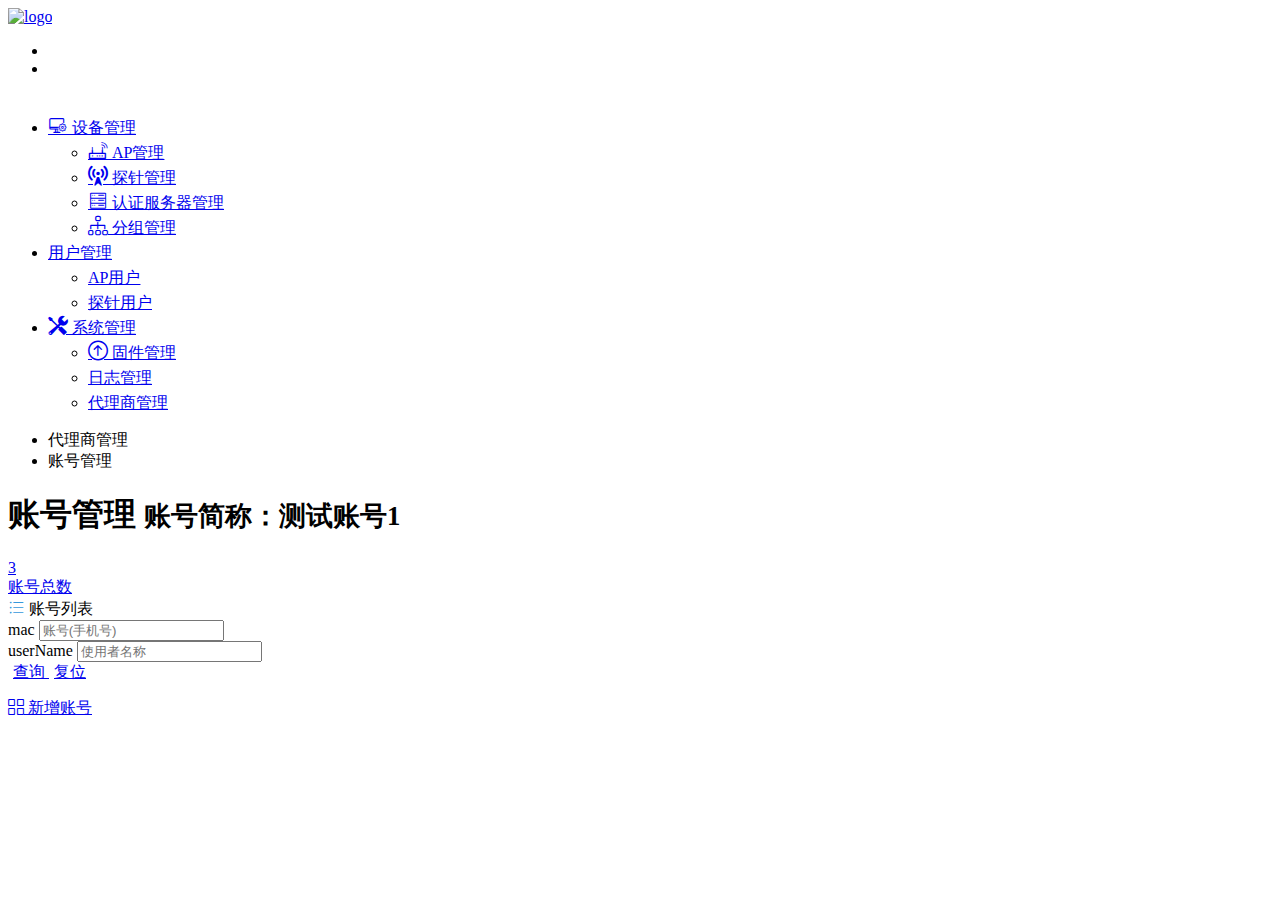
==== html/account.html @ acbc48fb "新增账号" ====
<!DOCTYPE html>
<!--[if IE 8]> <html lang="en" class="ie8 no-js"> <![endif]-->
<!--[if IE 9]> <html lang="en" class="ie9 no-js"> <![endif]-->
<!--[if !IE]><!-->
<html lang="en">
<!--<![endif]-->

<head>
    <meta charset="utf-8" />
    <title>管理平台</title>
    <meta http-equiv="X-UA-Compatible" content="IE=edge">
    <meta content="width=device-width, initial-scale=1" name="viewport" />
    <link rel="stylesheet" href="../assets/global/plugins/iconfont/iconfont.css" type="text/css">
    <link href="../assets/global/plugins/font-awesome/css/font-awesome.min.css" rel="stylesheet" type="text/css" />
    <link href="../assets/global/plugins/simple-line-icons/simple-line-icons.min.css" rel="stylesheet" type="text/css" />
    <link href="../assets/global/plugins/bootstrap/css/bootstrap.min.css" rel="stylesheet" type="text/css" />
    <link href="../assets/global/css/components.min.css" rel="stylesheet" id="style_components" type="text/css" />
    <link href="../assets/global/css/plugins.min.css" rel="stylesheet" type="text/css" />
    <link href="../assets/layouts/layout/css/layout.min.css" rel="stylesheet" type="text/css" />
    <link href="../assets/layouts/layout/css/themes/darkblue.min.css" rel="stylesheet" type="text/css" id="style_color" />
    <link href="../assets/global/plugins/bootstrap-table-master/bootstrap-table.min.css" type="text/css" rel="stylesheet">
    <link href="../assets/global/plugins/bootstrap-select/css/bootstrap-select.min.css" type="text/css" rel="stylesheet">
    <link href="../assets/global/plugins/bootstrap-sweetalert/sweetalert.css" type="text/css" rel="stylesheet">
    <link href="../assets/global/plugins/bootstrap-fileinput/bootstrap-fileinput.css" rel="stylesheet" type="text/css" />
    <link href="../assets/global/plugins/bootstrap-daterangepicker/daterangepicker.min.css" rel="stylesheet" type="text/css" />
</head>
<!-- END HEAD -->

<body class="page-header-fixed page-sidebar-closed-hide-logo page-container-bg-solid page-content-white page-sidebar-fixed">
    <div class="page-wrapper">
        <!-- BEGIN HEADER -->
        <div class="page-header navbar navbar-fixed-top">
            <!-- BEGIN HEADER INNER -->
            <div class="page-header-inner ">
                <!-- BEGIN LOGO -->
                <div class="page-logo">
                    <a href="javascript:;">
                        <img src="../assets/layouts/layout/img/logo.png" alt="logo" class="logo-default" width="87" height="14" /> </a>
                    <div class="menu-toggler sidebar-toggler">
                        <span></span>
                    </div>
                </div>
                <!-- END LOGO -->
                <!-- BEGIN RESPONSIVE MENU TOGGLER -->
                <a href="javascript:;" class="menu-toggler responsive-toggler" data-toggle="collapse" data-target=".navbar-collapse">
                <span></span>
            </a>
                <!-- END RESPONSIVE MENU TOGGLER -->
                <!-- BEGIN TOP NAVIGATION MENU -->
                <div class="top-menu">
                    <ul class="nav navbar-nav pull-right">
                        <!-- BEGIN USER LOGIN DROPDOWN -->
                        <!-- DOC: Apply "dropdown-dark" class after below "dropdown-extended" to change the dropdown styte -->
                        <li class="dropdown dropdown-user">
                            <a href="javascript:;" class="dropdown-toggle" data-toggle="dropdown" data-hover="dropdown" data-close-others="true">
                            <span class="username username-hide-on-mobile">  </span>
                        </a>
                        </li>
                        <!-- END USER LOGIN DROPDOWN -->
                        <!-- BEGIN QUICK SIDEBAR TOGGLER -->
                        <!-- DOC: Apply "dropdown-dark" class after below "dropdown-extended" to change the dropdown styte -->
                        <li class="dropdown dropdown-quick-sidebar-toggler">
                            <a href="javascript:;" class="dropdown-toggle">
                                <i class="icon-logout"></i>
                            </a>
                        </li>
                        <!-- END QUICK SIDEBAR TOGGLER -->
                    </ul>
                </div>
                <!-- END TOP NAVIGATION MENU -->
            </div>
            <!-- END HEADER INNER -->
        </div>
        <!-- END HEADER -->
        <!-- BEGIN HEADER & CONTENT DIVIDER -->
        <div class="clearfix"></div>
        <!-- END HEADER & CONTENT DIVIDER -->
        <!-- BEGIN CONTAINER -->
        <div class="page-container">
            <!-- BEGIN SIDEBAR -->
            <div class="page-sidebar-wrapper">
                <!-- BEGIN SIDEBAR -->
                <!-- DOC: Set data-auto-scroll="false" to disable the sidebar from auto scrolling/focusing -->
                <!-- DOC: Change data-auto-speed="200" to adjust the sub menu slide up/down speed -->
                <div class="page-sidebar navbar-collapse collapse">
                    <!-- BEGIN SIDEBAR MENU -->
                    <!-- DOC: Apply "page-sidebar-menu-light" class right after "page-sidebar-menu" to enable light sidebar menu style(without borders) -->
                    <!-- DOC: Apply "page-sidebar-menu-hover-submenu" class right after "page-sidebar-menu" to enable hoverable(hover vs accordion) sub menu mode -->
                    <!-- DOC: Apply "page-sidebar-menu-closed" class right after "page-sidebar-menu" to collapse("page-sidebar-closed" class must be applied to the body element) the sidebar sub menu mode -->
                    <!-- DOC: Set data-auto-scroll="false" to disable the sidebar from auto scrolling/focusing -->
                    <!-- DOC: Set data-keep-expand="true" to keep the submenues expanded -->
                    <!-- DOC: Set data-auto-speed="200" to adjust the sub menu slide up/down speed -->
                    <ul class="page-sidebar-menu  page-header-fixed " data-keep-expanded="false" data-auto-scroll="true" data-slide-speed="200" style="padding-top: 20px">
                        <!-- DOC: To remove the sidebar toggler from the sidebar you just need to completely remove the below "sidebar-toggler-wrapper" LI element -->
                        <!-- BEGIN SIDEBAR TOGGLER BUTTON -->
                        <!-- END SIDEBAR TOGGLER BUTTON -->
                        <!-- DOC: To remove the search box from the sidebar you just need to completely remove the below "sidebar-search-wrapper" LI element -->
                        <li class="nav-item start">
                            <a href="javascript:;" class="nav-link nav-toggle">
                                <i class="iconfont icon-shebei" style="font-size: 20px;"></i>
                                <span class="title">设备管理</span>
                                <span class="arrow"></span>
                            </a>
                            <ul class="sub-menu">
                                <li class="nav-item start ">
                                    <a href="index.html" class="nav-link ">
                                    <i class="iconfont icon-route" style="font-size: 20px;"></i>
                                    <span class="title">AP管理</span>
                                </a>
                                </li>
                                <li class="nav-item ">
                                    <a href="tanzhen.html" class="nav-link ">
                                    <i class="iconfont icon-tanzhen" style="font-size: 20px;"></i>
                                    <span class="title">探针管理</span>
                                </a>
                                </li>
                                <li class="nav-item">
                                    <a href="authServer.html" class="nav-link ">
                                    <i class="iconfont icon-fuwuqi" style="font-size: 20px;"></i>
                                    <span class="title">认证服务器管理</span>
                                </a>
                                </li>
                                <li class="nav-item">
                                    <a href="group.html" class="nav-link ">
                                    <i class="iconfont icon-fenzu" style="font-size: 20px;"></i>
                                    <span class="title">分组管理</span>
                                </a>
                                </li>
                            </ul>
                        </li>
                        <li class="nav-item">
                            <a href="javascript:;" class="nav-link nav-toggle">
                                <i class="iconfont icon-yonghuguanli2" style="font-size: 20px"></i>
                                <span class="title">用户管理</span>
                                <span class="arrow"></span>
                            </a>
                            <ul class="sub-menu">
                                <li class="nav-item">
                                    <a href="apUser.html" class="nav-link ">
                                    <i class="iconfont icon-yonghuguanli1" style="font-size: 20px;"></i>
                                    <span class="title">AP用户</span>
                                </a>
                                </li>
                                <li class="nav-item">
                                    <a href="tanzhenUser.html" class="nav-link ">
                                    <i class="iconfont icon-yonghuguanli" style="font-size: 20px;"></i>
                                    <span class="title">探针用户</span>
                                </a>
                                </li>
                            </ul>
                        </li>
                        <li class="nav-item active">
                            <a href="javascript:;" class="nav-link nav-toggle">
                                <i class="iconfont icon-xitong" style="font-size: 20px"></i>
                                <span class="title">系统管理</span>
                                <span class="arrow"></span>
                            </a>
                            <ul class="sub-menu">
                                <li class="nav-item">
                                    <a href="version.html" class="nav-link ">
                                    <i class="iconfont icon-icon_shengji" style="font-size: 20px;"></i>
                                    <span class="title">固件管理</span>
                                </a>
                                </li>
                                <li class="nav-item ">
                                    <a href="log.html" class="nav-link ">
                                    <i class="iconfont icon-icon1" style="font-size: 20px;"></i>
                                    <span class="title">日志管理</span>
                                </a>
                                </li>
                                <li class="nav-item open">
                                    <a href="client.html" class="nav-link ">
                                    <i class="iconfont icon-dailishang" style="font-size: 20px;"></i>
                                    <span class="title">代理商管理</span>
                                    <span class="selected"></span>
                                </a>
                                </li>
                            </ul>
                        </li>
                        <!--                         <li class="nav-item  ">
                            <a href="javascript:;" class="nav-link nav-toggle">
                                <i class="icon-diamond"></i>
                                <span class="title">用户管理</span>
                            </a>
                        </li> -->
                        <!--                         <li class="nav-item  ">
                            <a href="javascript:;" class="nav-link nav-toggle">
                            <i class="icon-diamond"></i>
                            <span class="title">基础信息管理</span>
                            <span class="arrow"></span>
                        </a>
                            <ul class="sub-menu">
                                <li class="nav-item start">
                                    <a href="group.html" class="nav-link ">
                                    <i class="icon-bar-chart"></i>
                                    <span class="title">分组管理</span>
                                </a>
                                </li>
                                <li class="nav-item start ">
                                    <a href="javascript:;" class="nav-link ">
                                    <i class="icon-settings"></i>
                                    <span class="title">日志管理</span>
                                </a>
                                </li>
                                <li class="nav-item start ">
                                    <a href="javascript:;" class="nav-link ">
                                    <i class="icon-settings"></i>
                                    <span class="title">代理商管理</span>
                                </a>
                                </li>
                            </ul>
                        </li> -->
                    </ul>
                    <!-- END SIDEBAR MENU -->
                </div>
                <!-- END SIDEBAR -->
            </div>
            <!-- END SIDEBAR -->
            <!-- BEGIN CONTENT -->
            <div class="page-content-wrapper">
                <!-- BEGIN CONTENT BODY -->
                <div class="page-content">
                    <!-- BEGIN PAGE HEADER-->
                    <!-- BEGIN PAGE BAR -->
                    <div class="page-bar">
                        <ul class="page-breadcrumb">
                            <li>
                                <!--<a href="javascript:;">管理首页</a>-->
                                <span>代理商管理</span>
                                <i class="fa fa-circle"></i>
                            </li>
                            <li>
                                <span>账号管理</span>
                            </li>
                        </ul>
                    </div>
                    <!-- END PAGE BAR -->
                    <!-- BEGIN PAGE TITLE-->
                    <h1 class="page-title">账号管理
                        <small>账号简称：测试账号1</small>
                    </h1>
                    <!-- END PAGE TITLE-->
                    <!-- BEGIN DASHBOARD STATS 1-->
                    <div class="row">
                        <div class="col-lg-4 col-md-4 col-sm-4 col-xs-12">
                            <a class="dashboard-stat dashboard-stat-v2 green" href="#" id="devTotals">
                                <div class="visual">
                                    <i class="fa fa-comments"></i>
                                </div>
                                <div class="details">
                                    <div class="number">
                                        <span data-counter="counterup" data-value="3">3</span>
                                    </div>
                                    <div class="desc">账号总数</div>
                                </div>
                            </a>
                        </div>
                    </div>
                    <div class="clearfix"></div>
                    <!-- END DASHBOARD STATS 1-->
                    <!-- BEGIN TABLE STATIC BASIC-->
                    <!-- END TABLE STATIC BASIC-->
                    <div class="row" id="connectDev">
                        <div class="col-md-12 col-sm-12">
                            <!-- BEGIN EXAMPLE TABLE PORTLET-->
                            <div class="portlet light portlet-fit portlet-datatable bordered">
                                <div class="portlet-title">
                                    <div class="caption">
                                        <i class="iconfont icon-liebiao" style="font-size: 17px;color:rgb(53,152,220);"></i>
                                        <span class="caption-subject font-blue sbold uppercase">账号列表</span>
                                    </div>
                                </div>
                                <div class="portlet-body">
                                    <form class="form-inline" role="form" style="margin-bottom: 15px;">
                                        <div class="form-group">
                                            <label class="sr-only" for="devMacSearch">mac</label>
                                            <input type="text" class="form-control" id="devMacSearch" placeholder="账号(手机号)">
                                        </div>
                                        <div class="form-group">
                                            <label class="sr-only" for="userNameSearch">userName</label>
                                            <input type="text" class="form-control" id="userNameSearch" placeholder="使用者名称">
                                        </div>
                                        <!-- <div class="form-group">
    <label for="dateTimeSel">创建日期：</label>
    <div id="dateTimeSel" class="btn default">
        <i class="fa fa-calendar"></i> &nbsp;
        <span> </span>
        <b class="fa fa-angle-down"></b>
    </div>
</div> -->
                                        <a href="javascript:;" class="btn btn-circle green" id="searchBegin">
                                            <i class="fa fa-search" style="margin-right: 5px;"></i>查询 
                                        </a>
                                        <a href="javascript:;" class="btn btn-circle red" id="searchReset">
                                            <i class="fa fa-refresh" style="margin-right: 5px;"></i>复位 
                                        </a>
                                    </form>
                                    <div class="btn-group" id="toolbar">
                                        <a class="btn btn-circle blue" href="javascript:;" data-toggle="dropdown" aria-expanded="false" id="addSetting">
                                            <i class="iconfont icon-gongneng"></i> 新增账号
                                            <!-- <i class="fa fa-angle-down"></i> -->
                                        </a>
                                        <!--                                         <ul class="dropdown-menu">
                                            <li>
                                                <a href="javascript:;" id="rebootBtn">
                                                <i class="iconfont icon-ziyuan" style="font-size: 14px"></i> 新增账号 </a>
                                            </li>
                                            <li>
                                                <a href="javascript:;" id="updateBtn">
                                                <i class="iconfont icon-icon_shengji" style="font-size: 14px"></i> 删除账号 </a>
                                            </li>
                                        </ul> -->
                                    </div>
                                    <table id="mytable"></table>
                                </div>
                            </div>
                            <!-- END EXAMPLE TABLE PORTLET-->
                        </div>
                    </div>
                </div>
                <!-- END CONTENT BODY -->
            </div>
            <!-- END CONTENT -->
            <!-- BEGIN QUICK SIDEBAR -->
            <a href="javascript:;" class="page-quick-sidebar-toggler">
            <i class="icon-login"></i>
        </a>
            <!-- END QUICK SIDEBAR -->
        </div>
        <!-- END CONTAINER -->
    </div>
    <!-- modal-dialog Begin -->
    <div class="modal fade in" id="devName" tabindex="-1" role="basic" aria-hidden="true" style="display: none;">
        <div class="modal-dialog">
            <div class="modal-content">
                <div class="modal-header">
                    <button type="button" class="close" data-dismiss="modal" aria-hidden="true"></button>
                    <h4 class="modal-title">使用者名称</h4>
                </div>
                <div class="modal-body">
                    <div class="row">
                        <div class="col-md-12">
                            <input type="text" id="devNameInput" class="col-md-12 form-control" value="init">
                        </div>
                    </div>
                </div>
                <div class="modal-footer">
                    <button type="button" class="btn red btn-outline" data-dismiss="modal">取消
                    </button>
                    <button type="button" class="btn green" data-dismiss="modal">保存
                    </button>
                </div>
            </div>
        </div>
    </div>
    <div class="modal fade in" id="delDlg" tabindex="-1" role="basic" aria-hidden="true" style="display: none;">
        <div class="modal-dialog">
            <div class="modal-content">
                <div class="modal-header">
                    <button type="button" class="close" data-dismiss="modal" aria-hidden="true"></button>
                    <h4 class="modal-title">删除账号</h4>
                </div>
                <div class="modal-body">
                    确认要删除此账号吗？
                </div>
                <div class="modal-footer">
                    <button type="button" class="btn red btn-outline" data-dismiss="modal">取消
                    </button>
                    <button type="button" id="saveSetting" class="btn green" data-dismiss="modal" id="setDevParamOk">确认删除
                    </button>
                </div>
            </div>
        </div>
    </div>
    <div class="modal fade in" id="downloadDlg" tabindex="-1" role="basic" aria-hidden="true" style="display: none;">
        <div class="modal-dialog">
            <div class="modal-content">
                <div class="modal-header">
                    <button type="button" class="close" data-dismiss="modal" aria-hidden="true"></button>
                    <h4 class="modal-title">下载固件</h4>
                </div>
                <div class="modal-body">
                    确认要下载此固件吗？
                </div>
                <div class="modal-footer">
                    <button type="button" class="btn red btn-outline" data-dismiss="modal">取消
                    </button>
                    <button type="button" id="saveSetting" class="btn green" data-dismiss="modal" id="setDevParamOk">确认下载
                    </button>
                </div>
            </div>
        </div>
    </div>
    <div class="modal fade in" id="uploadFile" tabindex="-1" role="basic" aria-hidden="true" style="display: none;">
        <div class="modal-dialog">
            <div class="modal-content">
                <div class="modal-header">
                    <button type="button" class="close" data-dismiss="modal" aria-hidden="true"></button>
                    <h4 class="modal-title">新增账号</h4>
                </div>
                <div class="modal-body">
                    <div class="row">
                        <div class="col-md-12">
                            <form class="form-horizontal form-row-seperated">
                                <div class="form-body">
                                    <div class="form-group">
                                        <label class="control-label col-md-3">账号</label>
                                        <div class="col-md-6">
                                            <input type="text" id="devNameInput" class="form-control" value="">
                                            <span class="help-block"> 必填(手机号) </span>
                                        </div>
                                    </div>
                                    <div class="form-group">
                                        <label class="control-label col-md-3">使用者名称</label>
                                        <div class="col-md-6">
                                            <input type="text" class="form-control" value="">
                                            <span class="help-block"> 必填 </span>
                                        </div>
                                    </div>
                            </form>
                            </div>
                        </div>
                    </div>
                    <div class="modal-footer">
                        <button type="button" class="btn red btn-outline" data-dismiss="modal">取消
                        </button>
                        <button type="button" class="btn green" data-dismiss="modal" id="uploadOK">立即保存
                        </button>
                    </div>
                </div>
            </div>
        </div>
    </div>
    <div class="modal fade in" id="userNameDlg" tabindex="-1" role="basic" aria-hidden="true" style="display: none;">
        <div class="modal-dialog">
            <div class="modal-content">
                <div class="modal-header">
                    <button type="button" class="close" data-dismiss="modal" aria-hidden="true"></button>
                    <h4 class="modal-title">代理商/客户</h4>
                </div>
                <div class="modal-body">
                    <div class="row">
                        <div class="col-md-12">
                            <form class="form-horizontal form-row-seperated">
                                <div class="form-body">
                                    <div class="form-group">
                                        <label class="control-label col-md-3">代理商</label>
                                        <select class="selectpicker col-md-6">
                                            <option>安徽</option>
                                            <option>西安</option>
                                            <option>福建</option>
                                        </select>
                                    </div>
                                    <div class="form-group">
                                        <label class="control-label col-md-3">客户</label>
                                        <select class="selectpicker col-md-6">
                                            <option>黄山</option>
                                            <option>大学</option>
                                            <option>欢乐谷</option>
                                        </select>
                                    </div>
                                </div>
                            </form>
                        </div>
                    </div>
                </div>
                <div class="modal-footer">
                    <button type="button" class="btn red btn-outline" data-dismiss="modal">取消
                    </button>
                    <button type="button" class="btn green" data-dismiss="modal">保存
                    </button>
                </div>
            </div>
        </div>
    </div>
    <div class="modal fade in" id="group" tabindex="-1" role="basic" aria-hidden="true" style="display: none;">
        <div class="modal-dialog">
            <div class="modal-content">
                <div class="modal-header">
                    <button type="button" class="close" data-dismiss="modal" aria-hidden="true"></button>
                    <h4 class="modal-title">设备分组</h4>
                </div>
                <div class="modal-body">
                    <div class="row">
                        <div class="col-md-12">
                            <form class="form-horizontal form-row-seperated">
                                <div class="form-body">
                                    <div class="form-group">
                                        <label class="control-label col-md-3">分组</label>
                                        <select class="selectpicker col-md-6">
                                            <option>分组1</option>
                                            <option>分组2</option>
                                            <option>分组3</option>
                                        </select>
                                    </div>
                                </div>
                            </form>
                        </div>
                    </div>
                </div>
                <div class="modal-footer">
                    <button type="button" class="btn red btn-outline" data-dismiss="modal">取消
                    </button>
                    <button type="button" class="btn green" data-dismiss="modal">保存
                    </button>
                </div>
            </div>
        </div>
    </div>
    <div class="modal fade in" id="rebootDlg" tabindex="-1" role="basic" aria-hidden="true" style="display: none;">
        <div class="modal-dialog">
            <div class="modal-content">
                <div class="modal-header">
                    <button type="button" class="close" data-dismiss="modal" aria-hidden="true"></button>
                    <h4 class="modal-title">远程重启</h4>
                </div>
                <div class="modal-body">
                    确认要远程重启已选中的设备吗？
                </div>
                <div class="modal-footer">
                    <button type="button" class="btn red btn-outline" data-dismiss="modal">取消
                    </button>
                    <button type="button" id="rebootDev" class="btn green" data-dismiss="modal" id="setDevParamOk">立即重启
                    </button>
                </div>
            </div>
        </div>
    </div>
    <div class="modal fade in" id="updateDlg" tabindex="-1" role="basic" aria-hidden="true" style="display: none;">
        <div class="modal-dialog">
            <div class="modal-content">
                <div class="modal-header">
                    <button type="button" class="close" data-dismiss="modal" aria-hidden="true"></button>
                    <h4 class="modal-title">固件升级</h4>
                </div>
                <div class="modal-body">
                    <div class="row">
                        <div class="col-md-12">
                            <form class="form-horizontal form-row-seperated">
                                <div class="form-body">
                                    <div class="form-group">
                                        <label class="control-label col-md-3">选择升级固件</label>
                                        <select class="selectpicker col-md-6">
                                            <option>固件1</option>
                                            <option>固件2</option>
                                            <option>固件3</option>
                                        </select>
                                    </div>
                                </div>
                            </form>
                        </div>
                    </div>
                </div>
                <div class="modal-footer">
                    <button type="button" class="btn red btn-outline" data-dismiss="modal">取消
                    </button>
                    <button type="button" class="btn green" data-dismiss="modal" id="updateOk">升级固件
                    </button>
                </div>
            </div>
        </div>
    </div>
    <!-- modal-dialog End -->
    <!--[if lt IE 9]>
<script src="../assets/global/plugins/respond.min.js"></script>
<script src="../assets/global/plugins/excanvas.min.js"></script>
<script src="../assets/global/plugins/ie8.fix.min.js"></script>
<![endif]-->
    <script src="../assets/global/plugins/jquery.min.js" type="text/javascript"></script>
    <script src="../assets/global/plugins/bootstrap/js/bootstrap.min.js" type="text/javascript"></script>
    <script src="../assets/global/plugins/moment.min.js" type="text/javascript"></script>
    <script src="../assets/global/plugins/bootstrap-daterangepicker/daterangepicker.min.js" type="text/javascript"></script>
    <script src="../assets/global/plugins/js.cookie.min.js" type="text/javascript"></script>
    <script src="../assets/global/scripts/app.min.js" type="text/javascript"></script>
    <script src="../assets/layouts/layout/scripts/layout.min.js" type="text/javascript"></script>
    <script src="../assets/global/plugins/jquery-slimscroll/jquery.slimscroll.min.js" type="text/javascript"></script>
    <script src="../assets/global/plugins/bootstrap-select/js/bootstrap-select.min.js" type="text/javascript"></script>
    <script src="../assets/global/plugins/bootstrap-sweetalert/sweetalert.min.js" type="text/javascript"></script>
    <script src="../assets/global/plugins/bootstrap-fileinput/bootstrap-fileinput.js" type="text/javascript"></script>
    <script src="../assets/global/plugins/jquery.blockui.min.js" type="text/javascript"></script>
    <script src="../assets/global/plugins/bootstrap-table-master/bootstrap-table.min.js"></script>
    <script src="../assets/global/plugins/bootstrap-table-master/locale/bootstrap-table-zh-CN.min.js"></script>
    <script src="../assets/global/plugins/tableExport-jquery-plugin/tableExport.min.js"></script>
    <script src="../assets/global/plugins/tableExport-jquery-plugin/FileSaver.min.js"></script>
    <script src="../assets/global/plugins/tableExport-jquery-plugin/xlsx.core.min.js"></script>
    <script src="../assets/global/plugins/bootstrap-table-master/bootstrap-table-export.js"></script>
    <script type="text/javascript">
    $(document).ready(function() {
        ///////////////////////////////////////////////////////////////////////////////////////////
        // 初始化日期选择控件
        $('#dateTimeSel').daterangepicker({
                opens: (App.isRTL() ? 'left' : 'right'),
                // startDate: moment().subtract('days', 29),
                // endDate: moment(),
                startDate: '全部',
                endDate: '全部',
                //minDate: '01/01/2012',
                //maxDate: '12/31/2014',
                // dateLimit: { // days: 30 // },
                showDropdowns: true,
                showWeekNumbers: true,
                timePicker: false,
                timePickerIncrement: 1,
                timePicker12Hour: true,
                ranges: {
                    '全部': ['all'],
                    '今天': [moment(), moment()],
                    '昨天': [moment().subtract('days', 1), moment().subtract('days', 1)],
                    '最近7天': [moment().subtract('days', 6), moment()],
                    '最近30天': [moment().subtract('days', 29), moment()],
                    '本月': [moment().startOf('month'), moment().endOf('month')],
                    '上月': [moment().subtract('month', 1).startOf('month'), moment().subtract('month', 1).endOf('month')]
                },
                buttonClasses: ['btn'],
                applyClass: 'green',
                cancelClass: 'default',
                format: 'MM/DD/YYYY',
                separator: ' to ',
                locale: {
                    applyLabel: '保存',
                    cancelLabel: '取消',
                    fromLabel: 'From',
                    toLabel: 'To',
                    customRangeLabel: '自定义',
                    daysOfWeek: ['日', '一', '二', '三', '四', '五', '六'],
                    monthNames: ['1月', '2月', '3月', '4月', '5月', '6月', '7月', '8月', '9月', '10月', '11月', '12月'],
                    firstDay: 1
                }
            },
            function(start, end) {
                if (start._i == 'all') {
                    $('#dateTimeSel span').html('全部');
                } else {
                    $('#dateTimeSel span').html(start.format('MMMM D, YYYY') + ' - ' + end.format('MMMM D, YYYY'));
                    // console.log(start.format('MMMM D, YYYY') + end.format('MMMM D, YYYY'));
                }
            }
        );
        //Set the initial state of the picker label
        $('#dateTimeSel span').html('全部');
        // Cookies.set('mode', 'abc');
        // var abc = Cookies.get('mode');
        // 初始化表格
        $('#mytable').bootstrapTable({
            // search: true, // 显示搜索框
            // sortName: 'mac', // 初始化排序字段
            // url: 'https://weiquaninfo.cn/json/data.json',   
            pagination: true, // 底部显示数量,
            pageNumber: 1, //初始化加载第一页，默认第一页
            pageSize: 5, //每页的记录行数
            pageList: [5, 10, 25, 50, 100], //可供选择的每页的行数
            striped: true,
            toolbar: '#toolbar',
            // showExport: true, // 导出（第三方）
            // exportDataType: 'all', // 导出参数
            // exportTypes: ['excel'], // 导出文件类型
            // exportOptions: { // 导出选项
            //     excelFileFormat: 'xlsx'
            // },
            // showColumns: true, // 显示列选择按钮
            // clickToSelect: true,
            columns: [
                // { // field: 'state', // 必须要有，否则获取行会多出一个数据 // align: 'center', // valign: 'middle', // checkbox: true, // },
                { // 表头
                    field: 'mac', // 域名
                    title: '账号', //文字名称
                    align: 'center', // 水平居中
                    valign: 'middle', // 垂直居中
                    sortable: true, //启用排序
                    visible: true,
                    formatter: function(value, row, index) {
                        // 限定16个字符以内
                        var result = '<div title=' + '手机号' + '>' + value + '</div>';
                        return result;
                    },
                    events: 'devNameEvents',
                }, { // 表头
                    field: 'fullname', // 域名
                    title: '使用者名称', //文字名称
                    align: 'center', // 水平居中
                    valign: 'middle', // 垂直居中
                    sortable: true, //启用排序
                    visible: true,
                    formatter: function(value, row, index) {
                        // 限定32个字符以内
                        var result = "";
                        if (getLength(value) > 32) {
                            result = '<div title=' + value + '>' + '<a class="editName">' + cutstr(value, 32) + '</a></div>';
                        } else {
                            result = '<a class="editName">' + value + '</a>';
                        }
                        return result;
                    },
                    events: 'devNameEvents',
                }, {
                    field: 'regTime',
                    title: '创建日期',
                    align: 'center',
                    valign: 'middle',
                    sortable: true,
                    visible: true,
                }, {
                    field: 'name',
                    title: '最近登陆日期',
                    align: 'center',
                    valign: 'middle',
                    sortable: true,
                    visible: true,
                }, {
                    field: 'operate',
                    title: '操作',
                    align: 'center',
                    valign: 'middle',
                    sortable: false,
                    width: '250px',
                    formatter: function(value, row, index) {
                        var info = '<a class="setting btn red btn-circle btn-outline" style="margin-right: 5px" href="javascript:void(0)" >' + '<i class="fa fa-trash-o" style="margin-right: 5px;"></i>' + '删除' + '</a>';
                        var power = '<a class="power btn blue btn-circle btn-outline" style="margin-right: 15px" href="javascript:void(0)" >' + '<i class="fa fa-trash-o" style="margin-right: 5px;"></i>' + '权限' + '</a>';
                        return (power + info);
                    },
                    events: 'operateEvents'
                }
            ],
        });

        //新增表格数据
        var data = [{
            mac: '13012345678',
            name: '2017-08-03 15:02:07',
            user: '1',
            group: '2',
            regTime: '2017-08-30 11:12:14',
            fullname: '张三',
        }, {
            mac: '13012345679',
            name: '-',
            user: '2',
            group: '3',
            regTime: '2017-08-30 11:12:14',
            fullname: '李四',
        }, {
            mac: '13012345671',
            name: '2017-08-03 15:02:07',
            user: '6',
            group: '7',
            regTime: '2017-08-30 08:09:01',
            fullname: '名称12',
        }];
        for (var i = 0; i < 20; i++) {
            data.push({
                mac: '1352487663' + i,
                name: '2017-08-03 15:02:07',
                user: (i + i).toString(),
                group: (i + i).toString(),
                regTime: '2017-08-30 16:13:14',
                fullname: '名称' + i,
            })
        }
        $('#mytable').bootstrapTable('append', data);
        ////////////////////////////////////////////////////////////////////////////////////////////////
        // 查询全部设备
        $("#devTotals").click(function(event) {
            event.preventDefault();
            $('#mytable').bootstrapTable('filterBy');
        })

        ////////////////////////////////////////////////////////////////////////////////////////////////
        // 在线设备/离线设备
        $("#devConnected").click(function(event) {
            event.preventDefault();
            $('#mytable').bootstrapTable('filterBy', { netStatus: 'On' });
        })
        $("#devUnConnected").click(function(event) {
            event.preventDefault();
            $('#mytable').bootstrapTable('filterBy', { netStatus: 'Off' });
        })
        ////////////////////////////////////////////////////////////////////////////////////////////////
        // 批量重启
        $("#rebootBtn").click(function(event) {
            event.preventDefault();
            event.stopPropagation();
            var rows = $('#mytable').bootstrapTable('getSelections');
            if (rows.length == 0) {
                swal({
                    title: "远程重启失败",
                    text: "请先选择重启的设备",
                    type: "error",
                    showConfirmButton: true,
                    confirmButtonClass: "btn-danger",
                    confirmButtonText: "确认",
                    showCancelButton: false,
                    closeOnConfirm: true
                })
            } else {
                $("#rebootDlg").modal();
            }
        })
        $("#rebootDev").click(function(event) {
            event.preventDefault();
            event.stopPropagation();
            App.blockUI({
                target: $("#rebootDlg"),
                boxed: true,
                message: '远程重启指令发送中...',
                zIndex: 20000,
            });
            window.setTimeout(function() {
                $("#rebootDlg").modal('hide');
                App.unblockUI('#rebootDlg');
                App.alert({
                    place: 'append', // append or prepent in container 
                    type: 'success', // alert's type
                    message: '已下发远程重启指令', // alert's message
                    close: true, // make alert closable
                    reset: true, // close all previouse alerts first
                    focus: true, // auto scroll to the alert after shown
                    closeInSeconds: '5', // auto close after defined seconds
                });
            }, 3000);
        })
        ////////////////////////////////////////////////////////////////////////////////////////////////
        // 新增账号
        $("#addSetting").click(function(event) {
            event.preventDefault();
            event.stopPropagation();
            $("#uploadFile").modal();
        });
        $("#uploadOK").click(function(event) {
            // event.preventDefault();
            // event.stopPropagation();
        })
    })

    ////////////////////////////////////////////////////////////////////////////////////////////////
    // 备注修改
    window.devNameEvents = {
        'click .editName': function(e, value, row, index) {
            e.preventDefault();
            $("#devNameInput").val(value);
            $("#devName").modal();
        }
    }

    ////////////////////////////////////////////////////////////////////////////////////////////////
    // 代理商修改
    window.userEvents = {
        'click .editUser': function(e, value, row, index) {
            e.preventDefault();
            $("#userNameDlg").modal();
        }
    }

    ////////////////////////////////////////////////////////////////////////////////////////////////
    // 分组修改
    window.groupEvents = {
        'click .editGroup': function(e, value, row, index) {
            e.preventDefault();
            $("#group").modal();
        }
    }

    ////////////////////////////////////////////////////////////////////////////////////////////////
    // 固件操作
    window.operateEvents = {
        'click .setting': function(e, value, row, index) {
            e.preventDefault();
            $("#delDlg").modal();
        },
    }
    ////////////////////////////////////////////////////////////////////////////////////////////////
    // 
    function getLength(str) {
        return str.replace(/[\u0391-\uFFE5]/g, "aa").length;
    }

    ////////////////////////////////////////////////////////////////////////////////////////////////
    // 
    function cutstr(str, len) {
        var str_length = 0;
        var str_len = 0;
        var str_cut = new String();
        str_len = str.length;
        for (var i = 0; i < str_len; i++) {
            var a = str.charAt(i);
            str_length++;
            if (escape(a).length > 4) {
                //中文字符的长度经编码之后大于4  
                str_length++;
            }
            str_cut = str_cut.concat(a);
            if (str_length >= len) {
                str_cut = str_cut.concat("...");
                return str_cut;
            }
        }
        //如果给定字符串小于指定长度，则返回源字符串；  
        if (str_length < len) {
            return str;
        }
    }
    </script>
</body>

</html>
---- assets/global/plugins/iconfont/iconfont.css ----
@font-face {font-family: "iconfont";
  src: url('iconfont.eot?t=1505784574462'); /* IE9*/
  src: url('iconfont.eot?t=1505784574462#iefix') format('embedded-opentype'), /* IE6-IE8 */
  url('[data-uri]') format('woff'),
  url('iconfont.ttf?t=1505784574462') format('truetype'), /* chrome, firefox, opera, Safari, Android, iOS 4.2+*/
  url('iconfont.svg?t=1505784574462#iconfont') format('svg'); /* iOS 4.1- */
}

.iconfont {
  font-family:"iconfont" !important;
  font-size:16px;
  font-style:normal;
  -webkit-font-smoothing: antialiased;
  -moz-osx-font-smoothing: grayscale;
}

.icon-luyouqi:before { content: "\e60c"; }

.icon-zhongqi:before { content: "\e61d"; }

.icon-icon:before { content: "\e611"; }

.icon-peizhi:before { content: "\e68c"; }

.icon-route:before { content: "\e602"; }

.icon-xiafapeizhi2:before { content: "\e628"; }

.icon-fenzu:before { content: "\e646"; }

.icon-diannao-copy:before { content: "\e612"; }

.icon-shebei:before { content: "\e616"; }

.icon-tanzhen:before { content: "\e607"; }

.icon-xitong:before { content: "\e617"; }

.icon-liebiao:before { content: "\e603"; }

.icon-wuxian:before { content: "\e501"; }

.icon-fuwuqi:before { content: "\e72c"; }

.icon-icon_shengji:before { content: "\e60b"; }

.icon-yun:before { content: "\e51a"; }

.icon-ziyuan:before { content: "\e650"; }

.icon-gongneng:before { content: "\e653"; }
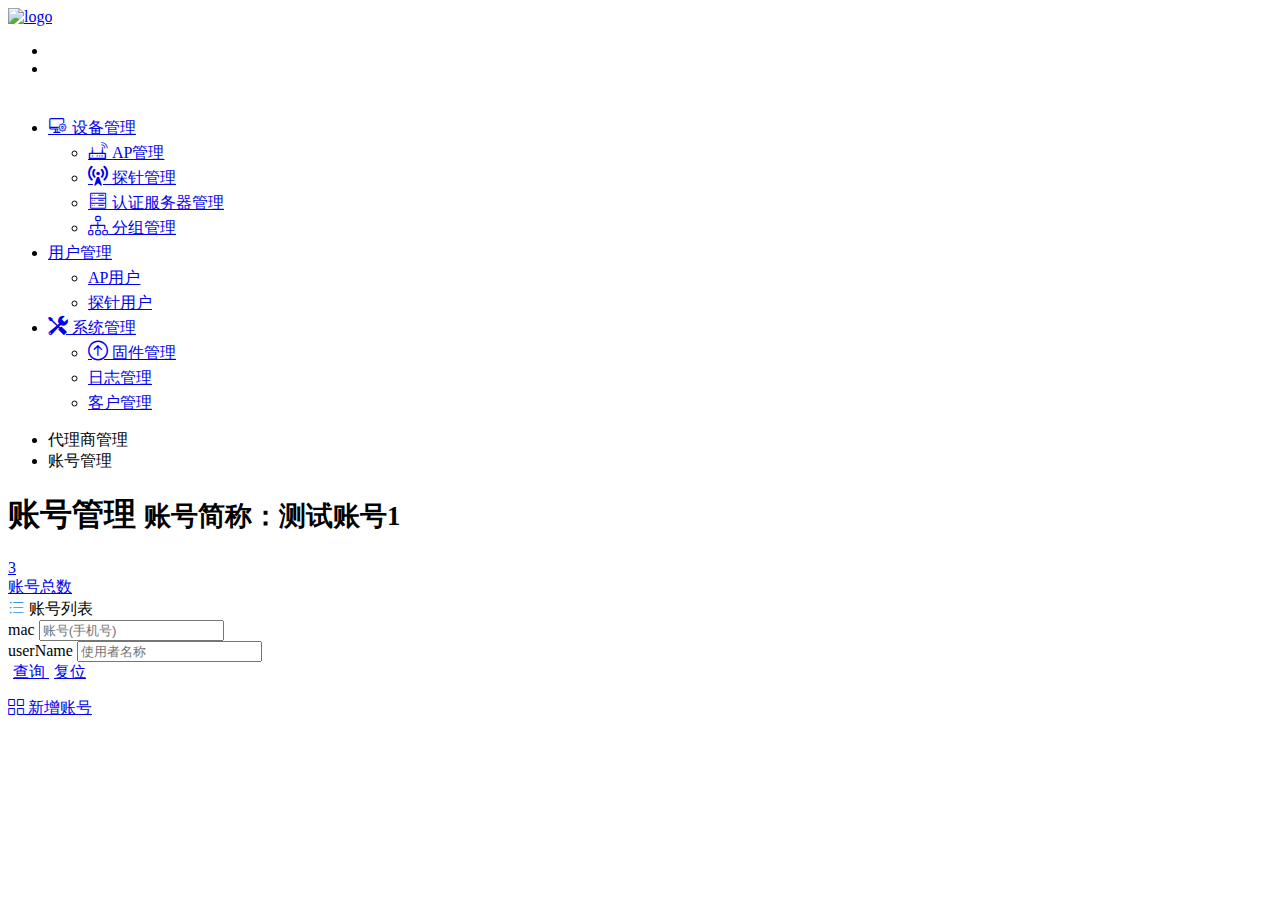
==== commit c3dd7423: "新增角色管理" ====
--- a/html/account.html
+++ b/html/account.html
@@ -23,6 +23,7 @@
     <link href="../assets/global/plugins/bootstrap-sweetalert/sweetalert.css" type="text/css" rel="stylesheet">
     <link href="../assets/global/plugins/bootstrap-fileinput/bootstrap-fileinput.css" rel="stylesheet" type="text/css" />
     <link href="../assets/global/plugins/bootstrap-daterangepicker/daterangepicker.min.css" rel="stylesheet" type="text/css" />
+    <link href="../assets/global/plugins/jstree/dist/themes/default/style.min.css" rel="stylesheet" type="text/css" />
 </head>
 <!-- END HEAD -->
 
@@ -171,7 +172,7 @@
                                 <li class="nav-item open">
                                     <a href="client.html" class="nav-link ">
                                     <i class="iconfont icon-dailishang" style="font-size: 20px;"></i>
-                                    <span class="title">代理商管理</span>
+                                    <span class="title">客户管理</span>
                                     <span class="selected"></span>
                                 </a>
                                 </li>
@@ -372,25 +373,6 @@
             </div>
         </div>
     </div>
-    <div class="modal fade in" id="downloadDlg" tabindex="-1" role="basic" aria-hidden="true" style="display: none;">
-        <div class="modal-dialog">
-            <div class="modal-content">
-                <div class="modal-header">
-                    <button type="button" class="close" data-dismiss="modal" aria-hidden="true"></button>
-                    <h4 class="modal-title">下载固件</h4>
-                </div>
-                <div class="modal-body">
-                    确认要下载此固件吗？
-                </div>
-                <div class="modal-footer">
-                    <button type="button" class="btn red btn-outline" data-dismiss="modal">取消
-                    </button>
-                    <button type="button" id="saveSetting" class="btn green" data-dismiss="modal" id="setDevParamOk">确认下载
-                    </button>
-                </div>
-            </div>
-        </div>
-    </div>
     <div class="modal fade in" id="uploadFile" tabindex="-1" role="basic" aria-hidden="true" style="display: none;">
         <div class="modal-dialog">
             <div class="modal-content">
@@ -431,12 +413,12 @@
             </div>
         </div>
     </div>
-    <div class="modal fade in" id="userNameDlg" tabindex="-1" role="basic" aria-hidden="true" style="display: none;">
+    <div class="modal fade in" id="powerDlg" tabindex="-1" role="basic" aria-hidden="true" style="display: none;">
         <div class="modal-dialog">
             <div class="modal-content">
                 <div class="modal-header">
                     <button type="button" class="close" data-dismiss="modal" aria-hidden="true"></button>
-                    <h4 class="modal-title">代理商/客户</h4>
+                    <h4 class="modal-title">权限管理</h4>
                 </div>
                 <div class="modal-body">
                     <div class="row">
@@ -444,20 +426,7 @@
                             <form class="form-horizontal form-row-seperated">
                                 <div class="form-body">
                                     <div class="form-group">
-                                        <label class="control-label col-md-3">代理商</label>
-                                        <select class="selectpicker col-md-6">
-                                            <option>安徽</option>
-                                            <option>西安</option>
-                                            <option>福建</option>
-                                        </select>
-                                    </div>
-                                    <div class="form-group">
-                                        <label class="control-label col-md-3">客户</label>
-                                        <select class="selectpicker col-md-6">
-                                            <option>黄山</option>
-                                            <option>大学</option>
-                                            <option>欢乐谷</option>
-                                        </select>
+                                        <div id="powerTree"> </div>
                                     </div>
                                 </div>
                             </form>
@@ -467,94 +436,7 @@
                 <div class="modal-footer">
                     <button type="button" class="btn red btn-outline" data-dismiss="modal">取消
                     </button>
-                    <button type="button" class="btn green" data-dismiss="modal">保存
-                    </button>
-                </div>
-            </div>
-        </div>
-    </div>
-    <div class="modal fade in" id="group" tabindex="-1" role="basic" aria-hidden="true" style="display: none;">
-        <div class="modal-dialog">
-            <div class="modal-content">
-                <div class="modal-header">
-                    <button type="button" class="close" data-dismiss="modal" aria-hidden="true"></button>
-                    <h4 class="modal-title">设备分组</h4>
-                </div>
-                <div class="modal-body">
-                    <div class="row">
-                        <div class="col-md-12">
-                            <form class="form-horizontal form-row-seperated">
-                                <div class="form-body">
-                                    <div class="form-group">
-                                        <label class="control-label col-md-3">分组</label>
-                                        <select class="selectpicker col-md-6">
-                                            <option>分组1</option>
-                                            <option>分组2</option>
-                                            <option>分组3</option>
-                                        </select>
-                                    </div>
-                                </div>
-                            </form>
-                        </div>
-                    </div>
-                </div>
-                <div class="modal-footer">
-                    <button type="button" class="btn red btn-outline" data-dismiss="modal">取消
-                    </button>
-                    <button type="button" class="btn green" data-dismiss="modal">保存
-                    </button>
-                </div>
-            </div>
-        </div>
-    </div>
-    <div class="modal fade in" id="rebootDlg" tabindex="-1" role="basic" aria-hidden="true" style="display: none;">
-        <div class="modal-dialog">
-            <div class="modal-content">
-                <div class="modal-header">
-                    <button type="button" class="close" data-dismiss="modal" aria-hidden="true"></button>
-                    <h4 class="modal-title">远程重启</h4>
-                </div>
-                <div class="modal-body">
-                    确认要远程重启已选中的设备吗？
-                </div>
-                <div class="modal-footer">
-                    <button type="button" class="btn red btn-outline" data-dismiss="modal">取消
-                    </button>
-                    <button type="button" id="rebootDev" class="btn green" data-dismiss="modal" id="setDevParamOk">立即重启
-                    </button>
-                </div>
-            </div>
-        </div>
-    </div>
-    <div class="modal fade in" id="updateDlg" tabindex="-1" role="basic" aria-hidden="true" style="display: none;">
-        <div class="modal-dialog">
-            <div class="modal-content">
-                <div class="modal-header">
-                    <button type="button" class="close" data-dismiss="modal" aria-hidden="true"></button>
-                    <h4 class="modal-title">固件升级</h4>
-                </div>
-                <div class="modal-body">
-                    <div class="row">
-                        <div class="col-md-12">
-                            <form class="form-horizontal form-row-seperated">
-                                <div class="form-body">
-                                    <div class="form-group">
-                                        <label class="control-label col-md-3">选择升级固件</label>
-                                        <select class="selectpicker col-md-6">
-                                            <option>固件1</option>
-                                            <option>固件2</option>
-                                            <option>固件3</option>
-                                        </select>
-                                    </div>
-                                </div>
-                            </form>
-                        </div>
-                    </div>
-                </div>
-                <div class="modal-footer">
-                    <button type="button" class="btn red btn-outline" data-dismiss="modal">取消
-                    </button>
-                    <button type="button" class="btn green" data-dismiss="modal" id="updateOk">升级固件
+                    <button type="button" class="btn green" data-dismiss="modal" id="updateOk">立即保存
                     </button>
                 </div>
             </div>
@@ -577,6 +459,7 @@
     <script src="../assets/global/plugins/bootstrap-select/js/bootstrap-select.min.js" type="text/javascript"></script>
     <script src="../assets/global/plugins/bootstrap-sweetalert/sweetalert.min.js" type="text/javascript"></script>
     <script src="../assets/global/plugins/bootstrap-fileinput/bootstrap-fileinput.js" type="text/javascript"></script>
+    <script src="../assets/global/plugins/jstree/dist/jstree.min.js" type="text/javascript"></script>
     <script src="../assets/global/plugins/jquery.blockui.min.js" type="text/javascript"></script>
     <script src="../assets/global/plugins/bootstrap-table-master/bootstrap-table.min.js"></script>
     <script src="../assets/global/plugins/bootstrap-table-master/locale/bootstrap-table-zh-CN.min.js"></script>
@@ -586,6 +469,83 @@
     <script src="../assets/global/plugins/bootstrap-table-master/bootstrap-table-export.js"></script>
     <script type="text/javascript">
     $(document).ready(function() {
+        ///////////////////////////////////////////////////////////////////////////////////////////
+        // 权限树
+        $('#powerTree').jstree({
+            'plugins': ["checkbox", "types"],
+            'core': {
+                "themes": {
+                    "responsive": false
+                },
+                'data': [{
+                    "text": "设备管理",
+                    "state": {
+                        "opened": true,
+                    },
+                    "children": [{
+                        "text": "AP管理",
+                        "state": {
+                            "selected": true
+                        }
+                    }, {
+                        "text": "探针管理",
+                        "state": {
+                            "selected": true
+                        }
+                    }, {
+                        "text": "认证服务器管理",
+                        "state": {
+                            "selected": true
+                        },
+                    }, {
+                        "text": "分组管理",
+                        "state": {
+                            "selected": true
+                        },
+                    }, ]
+                }, {
+                    "text": "用户管理",
+                    "state": {
+                        "opened": true,
+                    },
+                    "children": [{
+                        "text": "AP用户",
+                        "state": {
+                            "selected": true
+                        }
+                    }, {
+                        "text": "探针用户",
+                        "state": {
+                            "selected": true
+                        }
+                    }],
+                }, {
+                    "text": "系统管理",
+                    "state": {
+                        "opened": true,
+                    },
+                    "children": [{
+                        "text": "日志管理",
+                        "state": {
+                            "selected": true
+                        }
+                    }, {
+                        "text": "代理商管理",
+                        "state": {
+                            "selected": true
+                        }
+                    }]
+                }]
+            },
+            "types": {
+                "default": {
+                    "icon": "fa fa-folder icon-state-warning icon-lg"
+                },
+                "file": {
+                    "icon": "fa fa-file icon-state-warning icon-lg"
+                }
+            }
+        });
         ///////////////////////////////////////////////////////////////////////////////////////////
         // 初始化日期选择控件
         $('#dateTimeSel').daterangepicker({
@@ -712,11 +672,12 @@
                     align: 'center',
                     valign: 'middle',
                     sortable: false,
-                    width: '250px',
+                    width: '350px',
                     formatter: function(value, row, index) {
                         var info = '<a class="setting btn red btn-circle btn-outline" style="margin-right: 5px" href="javascript:void(0)" >' + '<i class="fa fa-trash-o" style="margin-right: 5px;"></i>' + '删除' + '</a>';
-                        var power = '<a class="power btn blue btn-circle btn-outline" style="margin-right: 15px" href="javascript:void(0)" >' + '<i class="fa fa-trash-o" style="margin-right: 5px;"></i>' + '权限' + '</a>';
-                        return (power + info);
+                        var power = '<a class="power btn blue btn-circle btn-outline" style="margin-right: 15px" href="javascript:void(0)" >' + '<i class="fa fa-user-o" style="margin-right: 5px;"></i>' + '权限' + '</a>';
+                        var goSys = '<a class="gosystem btn green btn-circle btn-outline" style="margin-right: 15px" href="javascript:void(0)" >' + '<i class="fa fa-link" style="margin-right: 5px;"></i>' + '后台' + '</a>';
+                        return (power + goSys + info);
                     },
                     events: 'operateEvents'
                 }
@@ -842,29 +803,19 @@
     }
 
     ////////////////////////////////////////////////////////////////////////////////////////////////
-    // 代理商修改
-    window.userEvents = {
-        'click .editUser': function(e, value, row, index) {
-            e.preventDefault();
-            $("#userNameDlg").modal();
-        }
-    }
-
-    ////////////////////////////////////////////////////////////////////////////////////////////////
-    // 分组修改
-    window.groupEvents = {
-        'click .editGroup': function(e, value, row, index) {
-            e.preventDefault();
-            $("#group").modal();
-        }
-    }
-
-    ////////////////////////////////////////////////////////////////////////////////////////////////
     // 固件操作
     window.operateEvents = {
         'click .setting': function(e, value, row, index) {
             e.preventDefault();
             $("#delDlg").modal();
+        },
+        'click .power': function(e, value, row, index) {
+            e.preventDefault();
+            $("#powerDlg").modal();
+        },
+        'click .gosystem': function(e, value, row, index) {
+            e.preventDefault();
+            alert("进入到代理商端后台");
         },
     }
     ////////////////////////////////////////////////////////////////////////////////////////////////
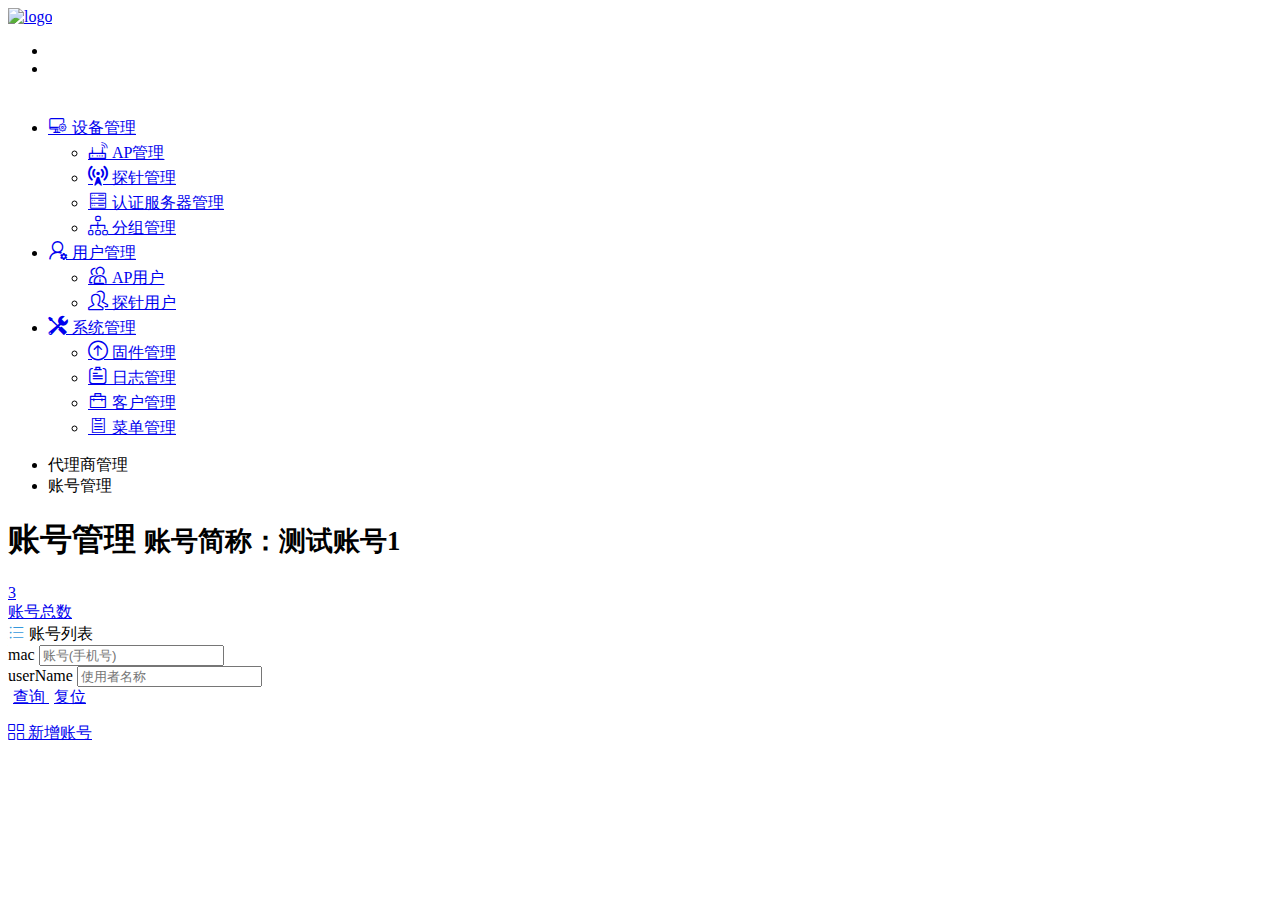
==== commit 755a0527: "新增菜单管理" ====
--- a/html/account.html
+++ b/html/account.html
@@ -174,6 +174,12 @@
                                     <i class="iconfont icon-dailishang" style="font-size: 20px;"></i>
                                     <span class="title">客户管理</span>
                                     <span class="selected"></span>
+                                </a>
+                                </li>
+                                <li class="nav-item">
+                                    <a href="menu.html" class="nav-link ">
+                                    <i class="iconfont icon-caidan" style="font-size: 20px;"></i>
+                                    <span class="title">菜单管理</span>
                                 </a>
                                 </li>
                             </ul>
@@ -426,7 +432,10 @@
                             <form class="form-horizontal form-row-seperated">
                                 <div class="form-body">
                                     <div class="form-group">
-                                        <div id="powerTree"> </div>
+                                        <label class="control-label col-md-3">权限选择</label>
+                                        <div class="col-md-6">
+                                            <div id="powerTree"> </div>
+                                        </div>
                                     </div>
                                 </div>
                             </form>
@@ -473,79 +482,105 @@
         // 权限树
         $('#powerTree').jstree({
             'plugins': ["checkbox", "types"],
+            "types": {
+                "folder": {
+                    "icon": "fa fa-folder icon-state-info icon-lg"
+                },
+                "file": {
+                    "icon": "fa fa-file icon-state-warning icon-lg"
+                },
+                "root": {
+                    "icon": "fa fa-tree icon-state-success icon-lg"
+                }
+            },
+            "checkbox": {
+                "keep_selected_style": false,
+                "visible": true,
+            },
             'core': {
                 "themes": {
                     "responsive": false
                 },
                 'data': [{
-                    "text": "设备管理",
+                    "text": "根目录",
                     "state": {
                         "opened": true,
                     },
+                    "type": "root",
                     "children": [{
-                        "text": "AP管理",
+                        "text": "设备管理",
                         "state": {
-                            "selected": true
-                        }
+                            "opened": true,
+                        },
+                        "type": "folder",
+                        "children": [{
+                            "text": "AP管理",
+                            "state": {
+                                "selected": true
+                            },
+                            "type": "file",
+                        }, {
+                            "text": "探针管理",
+                            "state": {
+                                "selected": true
+                            },
+                            "type": "file",
+                        }, {
+                            "text": "认证服务器管理",
+                            "state": {
+                                "selected": true
+                            },
+                            "type": "file",
+                        }, {
+                            "text": "分组管理",
+                            "state": {
+                                "selected": true
+                            },
+                            "type": "file",
+                        }, ]
                     }, {
-                        "text": "探针管理",
+                        "text": "用户管理",
                         "state": {
-                            "selected": true
-                        }
+                            "opened": true,
+                        },
+                        "type": "folder",
+                        "children": [{
+                            "text": "AP用户",
+                            "state": {
+                                "selected": true
+                            },
+                            "type": "file",
+                        }, {
+                            "text": "探针用户",
+                            "state": {
+                                "selected": true
+                            },
+                            "type": "file",
+                        }],
                     }, {
-                        "text": "认证服务器管理",
+                        "text": "系统管理",
                         "state": {
-                            "selected": true
+                            "opened": true,
                         },
-                    }, {
-                        "text": "分组管理",
-                        "state": {
-                            "selected": true
-                        },
-                    }, ]
-                }, {
-                    "text": "用户管理",
-                    "state": {
-                        "opened": true,
-                    },
-                    "children": [{
-                        "text": "AP用户",
-                        "state": {
-                            "selected": true
-                        }
-                    }, {
-                        "text": "探针用户",
-                        "state": {
-                            "selected": true
-                        }
-                    }],
-                }, {
-                    "text": "系统管理",
-                    "state": {
-                        "opened": true,
-                    },
-                    "children": [{
-                        "text": "日志管理",
-                        "state": {
-                            "selected": true
-                        }
-                    }, {
-                        "text": "代理商管理",
-                        "state": {
-                            "selected": true
-                        }
+                        "type": "folder",
+                        "children": [{
+                            "text": "日志管理",
+                            "state": {
+                                "selected": true
+                            },
+                            "type": "file",
+                        }, {
+                            "text": "客户管理",
+                            "state": {
+                                "selected": true
+                            },
+                            "type": "file",
+                        }]
                     }]
                 }]
             },
-            "types": {
-                "default": {
-                    "icon": "fa fa-folder icon-state-warning icon-lg"
-                },
-                "file": {
-                    "icon": "fa fa-file icon-state-warning icon-lg"
-                }
-            }
         });
+        //////////////////////////////////////////////////////////////////////////////////////////
         ///////////////////////////////////////////////////////////////////////////////////////////
         // 初始化日期选择控件
         $('#dateTimeSel').daterangepicker({
--- a/assets/global/plugins/iconfont/iconfont.css
+++ b/assets/global/plugins/iconfont/iconfont.css
@@ -1,10 +1,10 @@
 
 @font-face {font-family: "iconfont";
-  src: url('iconfont.eot?t=1505784574462'); /* IE9*/
-  src: url('iconfont.eot?t=1505784574462#iefix') format('embedded-opentype'), /* IE6-IE8 */
-  url('[data-uri]') format('woff'),
-  url('iconfont.ttf?t=1505784574462') format('truetype'), /* chrome, firefox, opera, Safari, Android, iOS 4.2+*/
-  url('iconfont.svg?t=1505784574462#iconfont') format('svg'); /* iOS 4.1- */
+  src: url('iconfont.eot?t=1506065646158'); /* IE9*/
+  src: url('iconfont.eot?t=1506065646158#iefix') format('embedded-opentype'), /* IE6-IE8 */
+  url('[data-uri]') format('woff'),
+  url('iconfont.ttf?t=1506065646158') format('truetype'), /* chrome, firefox, opera, Safari, Android, iOS 4.2+*/
+  url('iconfont.svg?t=1506065646158#iconfont') format('svg'); /* iOS 4.1- */
 }
 
 .iconfont {
@@ -21,7 +21,11 @@
 
 .icon-icon:before { content: "\e611"; }
 
+.icon-yonghuguanli:before { content: "\e631"; }
+
 .icon-peizhi:before { content: "\e68c"; }
+
+.icon-icon1:before { content: "\e616"; }
 
 .icon-route:before { content: "\e602"; }
 
@@ -31,11 +35,15 @@
 
 .icon-diannao-copy:before { content: "\e612"; }
 
-.icon-shebei:before { content: "\e616"; }
+.icon-shebei:before { content: "\e617"; }
 
 .icon-tanzhen:before { content: "\e607"; }
 
-.icon-xitong:before { content: "\e617"; }
+.icon-yonghuguanli1:before { content: "\e648"; }
+
+.icon-xitong:before { content: "\e618"; }
+
+.icon-yonghuguanli2:before { content: "\e62d"; }
 
 .icon-liebiao:before { content: "\e603"; }
 
@@ -45,9 +53,13 @@
 
 .icon-icon_shengji:before { content: "\e60b"; }
 
+.icon-caidan:before { content: "\e702"; }
+
 .icon-yun:before { content: "\e51a"; }
 
 .icon-ziyuan:before { content: "\e650"; }
 
+.icon-dailishang:before { content: "\e61b"; }
+
 .icon-gongneng:before { content: "\e653"; }
 
